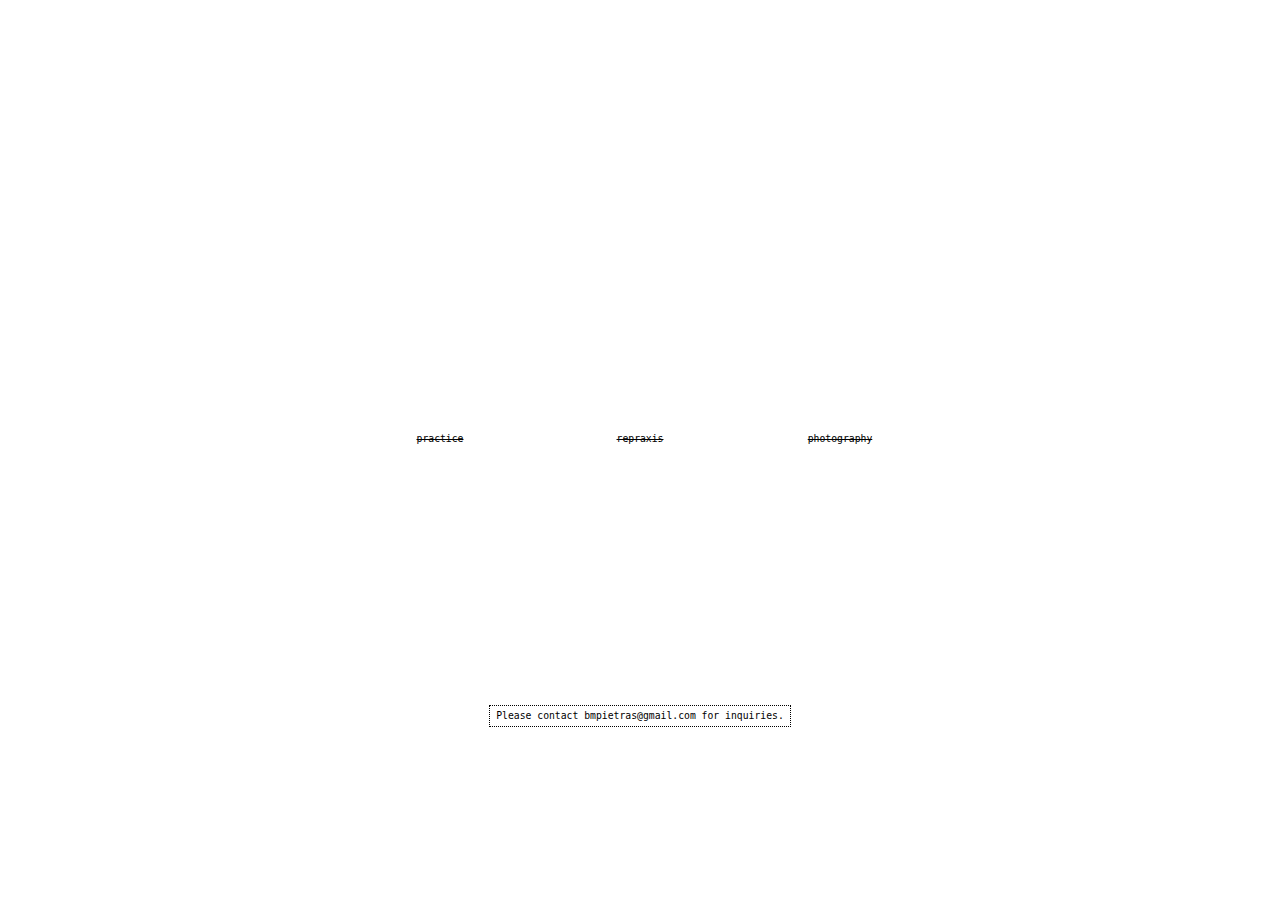
==== index.html @ 585b67e5 "Initial design complete." ====
<!DOCTYPE html>
<html lang="en">
<head>
  <title>WIPW IPWI P</title>
  <meta charset="utf-8">
  <meta name="viewport" content="width=device-width, initial-scale=1">
  <link rel="stylesheet" href="style.css">
</head>

<body>
  <div class="container">
    <div class="flex_item navdisabled">
      practice
    </div>
    <div class="flex_item navdisabled">
      repraxis
    </div>
    <div class="flex_item navdisabled">
      photography
    </div>
    <div class="flex_item nav_contact">
      Please contact bmpietras@gmail.com for inquiries.
    </div>
  </div>
</body>
</html>
---- style.css ----
html  {
  width:  100%;
  height: 100%;
}
body  {
  margin: auto;
  height: 95%;
  width:  95%;
  max-width: 600px;
}
.container {
  height: 100%;
  display: flex;
  justify-content:  space-around;
  align-items:  center;
  flex-flow:  row wrap;
}
.flex_item {
  font-family:  monospace;
  font-size:  0.75em;
  font-weight:  200;
  text-align: center;
  line-height:  2em;
}
.nav {
  width: 30%;
  margin: 50% 0 0 0;
}
.nav:hover  {
  text-decoration:  underline;
}
.nav_contact  {
  width:  50%;
  position: relative;
  border: 1px dotted #000;
}
.navdisabled  {
  width: 30%;
  margin: 50% 0 0 0;
  text-decoration: line-through;
}
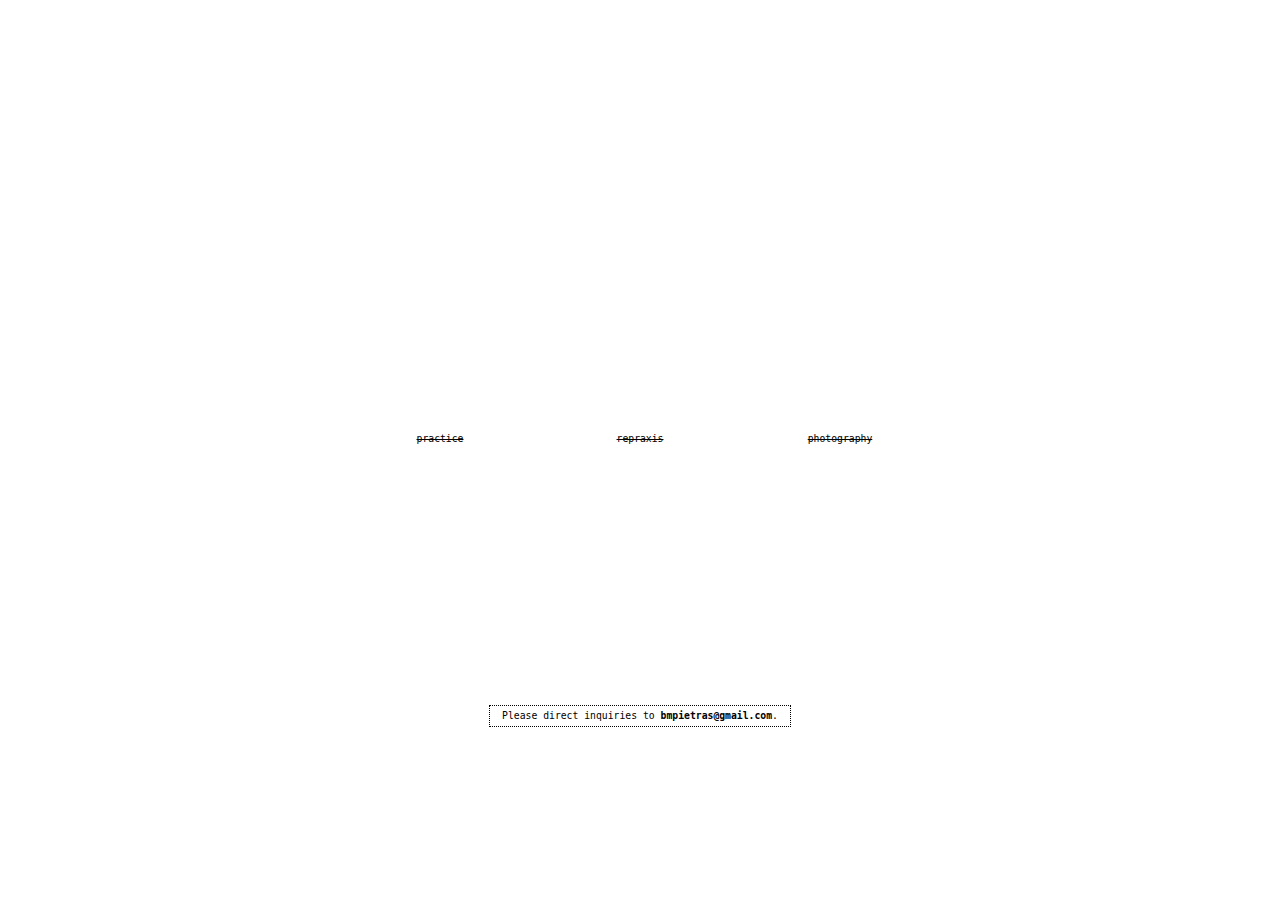
==== commit c364e1c9: "Add mailto: link to contact." ====
--- a/index.html
+++ b/index.html
@@ -19,7 +19,7 @@
       photography
     </div>
     <div class="flex_item nav_contact">
-      Please contact bmpietras@gmail.com for inquiries.
+      Please direct inquiries to <a href="mailto:bmpietras@gmail.com?Subject=Web%20Inquiry" target="_top">bmpietras@gmail.com</a>.
     </div>
   </div>
 </body>
--- a/style.css
+++ b/style.css
@@ -30,6 +30,7 @@
   text-decoration:  underline;
 }
 .nav_contact  {
+  font-weight: 100;
   width:  50%;
   position: relative;
   border: 1px dotted #000;
@@ -39,3 +40,11 @@
   margin: 50% 0 0 0;
   text-decoration: line-through;
 }
+a:link  {
+  font-weight: 600;
+  color: black;
+  text-decoration:  none;
+}
+a:hover {
+  text-decoration:  underline;
+}
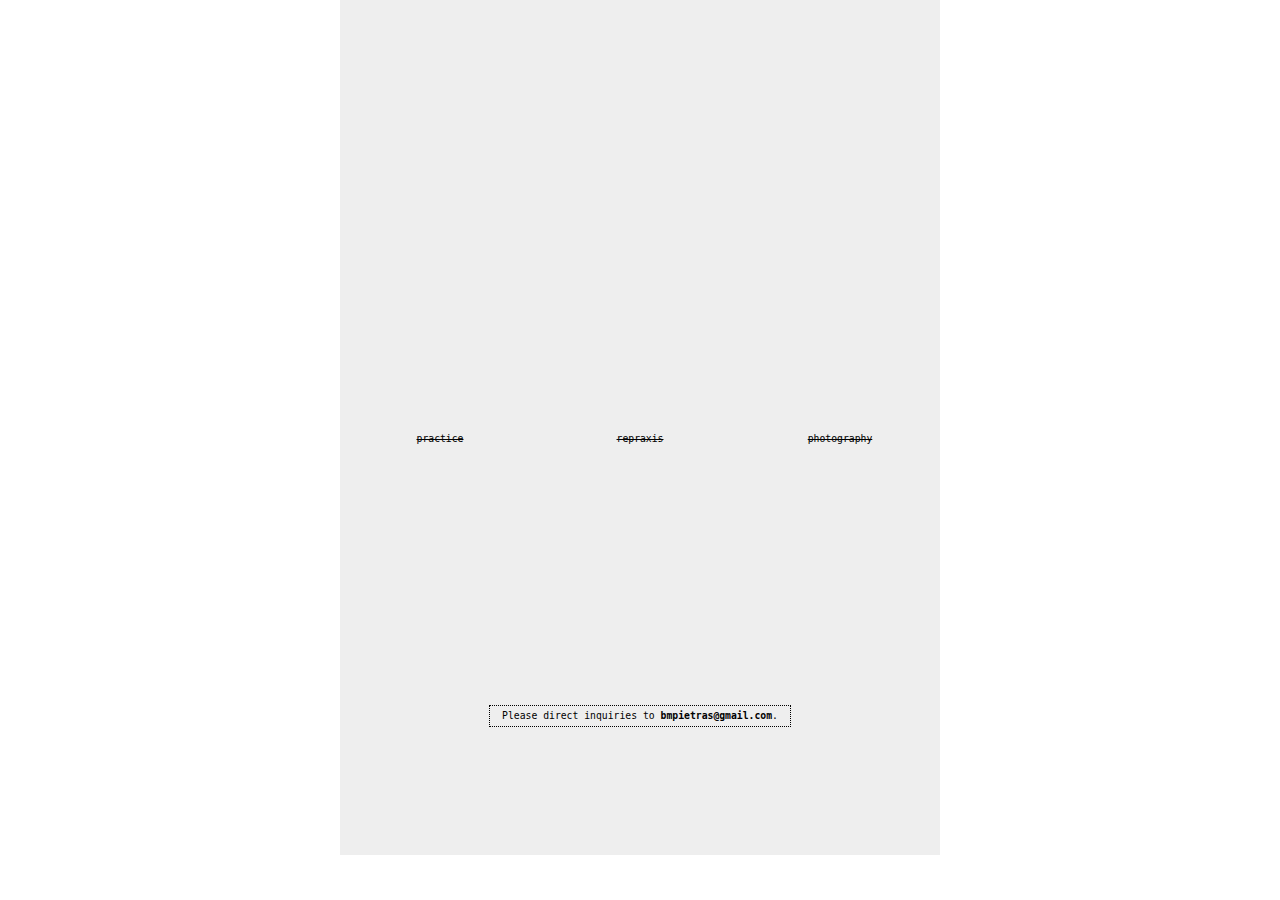
==== commit 8c6cdded: "Modify title of page." ====
--- a/index.html
+++ b/index.html
@@ -1,7 +1,7 @@
 <!DOCTYPE html>
 <html lang="en">
 <head>
-  <title>WIPW IPWI P</title>
+  <title>WIPW IPWI P live</title>
   <meta charset="utf-8">
   <meta name="viewport" content="width=device-width, initial-scale=1">
   <link rel="stylesheet" href="style.css">
--- a/style.css
+++ b/style.css
@@ -6,14 +6,26 @@
   margin: auto;
   height: 95%;
   width:  95%;
-  max-width: 600px;
 }
 .container {
   height: 100%;
+  max-width: 600px;
+  margin: auto;
   display: flex;
   justify-content:  space-around;
   align-items:  center;
   flex-flow:  row wrap;
+  background-color: #eee;
+}
+#practice {
+  height: 100%;
+  max-width: 900px;
+  margin: auto;
+  display: flex;
+  justify-content:  flex-start;
+  align-items:  flex-start;
+  flex-flow: column nowrap;
+  background-color: #eee;
 }
 .flex_item {
   font-family:  monospace;
@@ -25,6 +37,9 @@
 .nav {
   width: 30%;
   margin: 50% 0 0 0;
+}
+.nav_back {
+  margin: 5% 0 0 5%;
 }
 .nav:hover  {
   text-decoration:  underline;
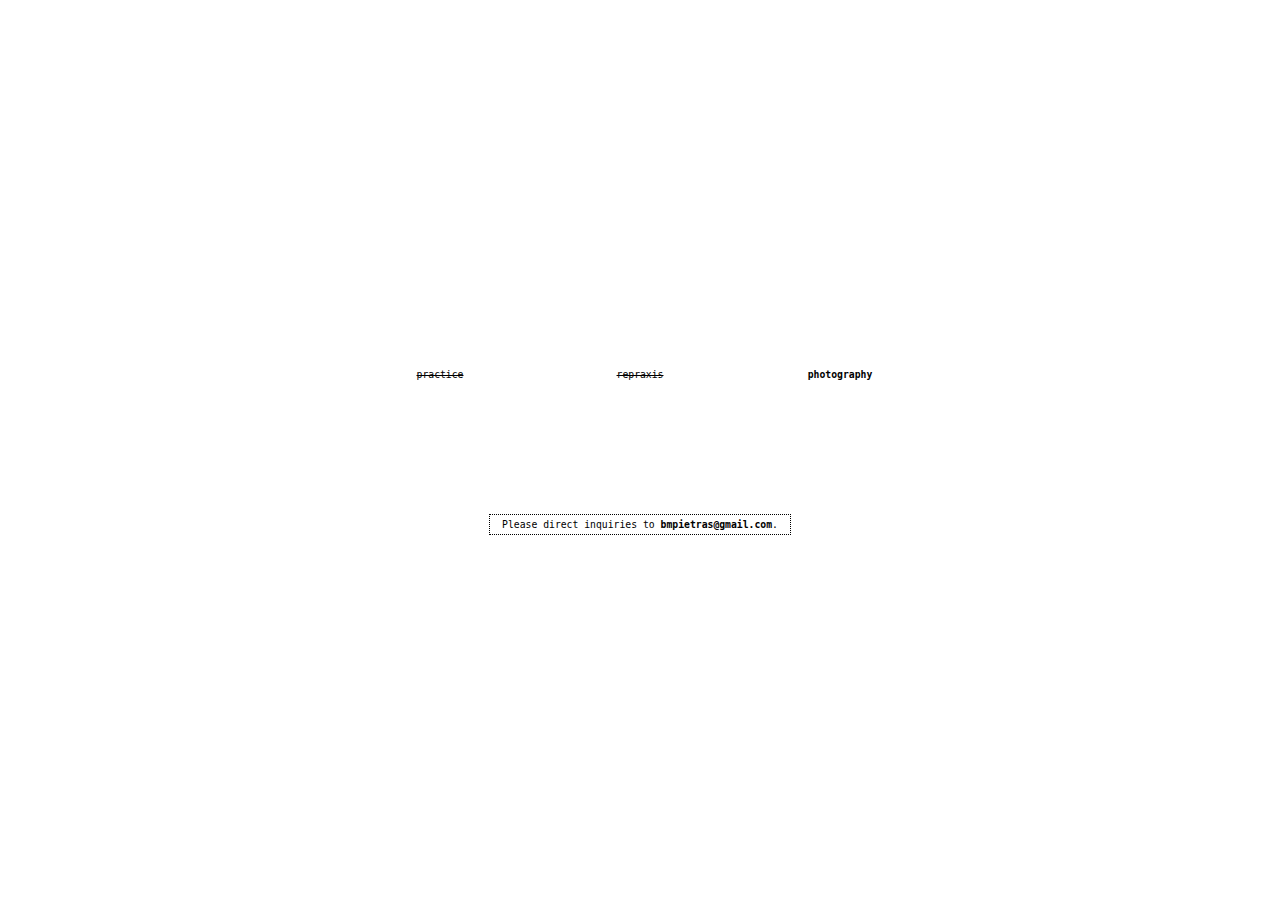
==== commit 9ffc0a58: "Added photography section." ====
--- a/index.html
+++ b/index.html
@@ -5,6 +5,7 @@
   <meta charset="utf-8">
   <meta name="viewport" content="width=device-width, initial-scale=1">
   <link rel="stylesheet" href="style.css">
+  <link href="favicon.ico" rel="icon" type="image/x-icon" />
 </head>
 
 <body>
@@ -15,8 +16,8 @@
     <div class="flex_item navdisabled">
       repraxis
     </div>
-    <div class="flex_item navdisabled">
-      photography
+    <div class="flex_item nav">
+      <a href="photo.html">photography</a>
     </div>
     <div class="flex_item nav_contact">
       Please direct inquiries to <a href="mailto:bmpietras@gmail.com?Subject=Web%20Inquiry" target="_top">bmpietras@gmail.com</a>.
--- a/style.css
+++ b/style.css
@@ -1,3 +1,5 @@
+@import url("cssbox.css");
+
 html  {
   width:  100%;
   height: 100%;
@@ -10,43 +12,74 @@
 .container {
   height: 100%;
   max-width: 600px;
+  max-height: 600px;
   margin: auto;
   display: flex;
   justify-content:  space-around;
   align-items:  center;
   flex-flow:  row wrap;
-  background-color: #eee;
 }
-#practice {
+.widecontainer {
   height: 100%;
   max-width: 900px;
+  max-height: 600px;
   margin: auto;
   display: flex;
   justify-content:  flex-start;
   align-items:  flex-start;
-  flex-flow: column nowrap;
-  background-color: #eee;
+  flex-flow: row wrap;
 }
-.flex_item {
+#gallery {
+  width: 100%;
+  height: 100%;
+  margin: 0 0 5% 0;
+  border: 1px dotted black;
+  padding: 10px;
+}
+#photo_decription {
+  width: 100%;
+  height: 100%;
+  display: flex;
+  justify-content: flex-start;
+}
+
+.flex_item,
+.nav,
+.nav_title,
+.nav_top,
+#gallery,
+#photo_description {
   font-family:  monospace;
   font-size:  0.75em;
   font-weight:  200;
+  line-height:  2em;
+}
+.nav,
+.nav_contact,
+.navdisabled  {
   text-align: center;
-  line-height:  2em;
 }
 .nav {
   width: 30%;
   margin: 50% 0 0 0;
+  text-align: center;
 }
-.nav_back {
-  margin: 5% 0 0 5%;
+.nav_title  {
+  text-align: right;
+}
+.nav_top {
+  width: 100%;
+  margin: 5% 0 5% 0;
+  display: flex;
+  justify-content:  space-between;
 }
 .nav:hover  {
   text-decoration:  underline;
 }
 .nav_contact  {
+  margin: auto;
   font-weight: 100;
-  width:  50%;
+  width:  300px;
   position: relative;
   border: 1px dotted #000;
 }
@@ -60,6 +93,15 @@
   color: black;
   text-decoration:  none;
 }
-a:hover {
-  text-decoration:  underline;
+a:visited {
+  font-weight: 600;
+  color: black;
+  text-decoration:  none;
 }
+
+ul{
+  list-style-type: none;
+  margin: 10px 0 0 15px;
+  padding: 0;
+  border: 0;
+}
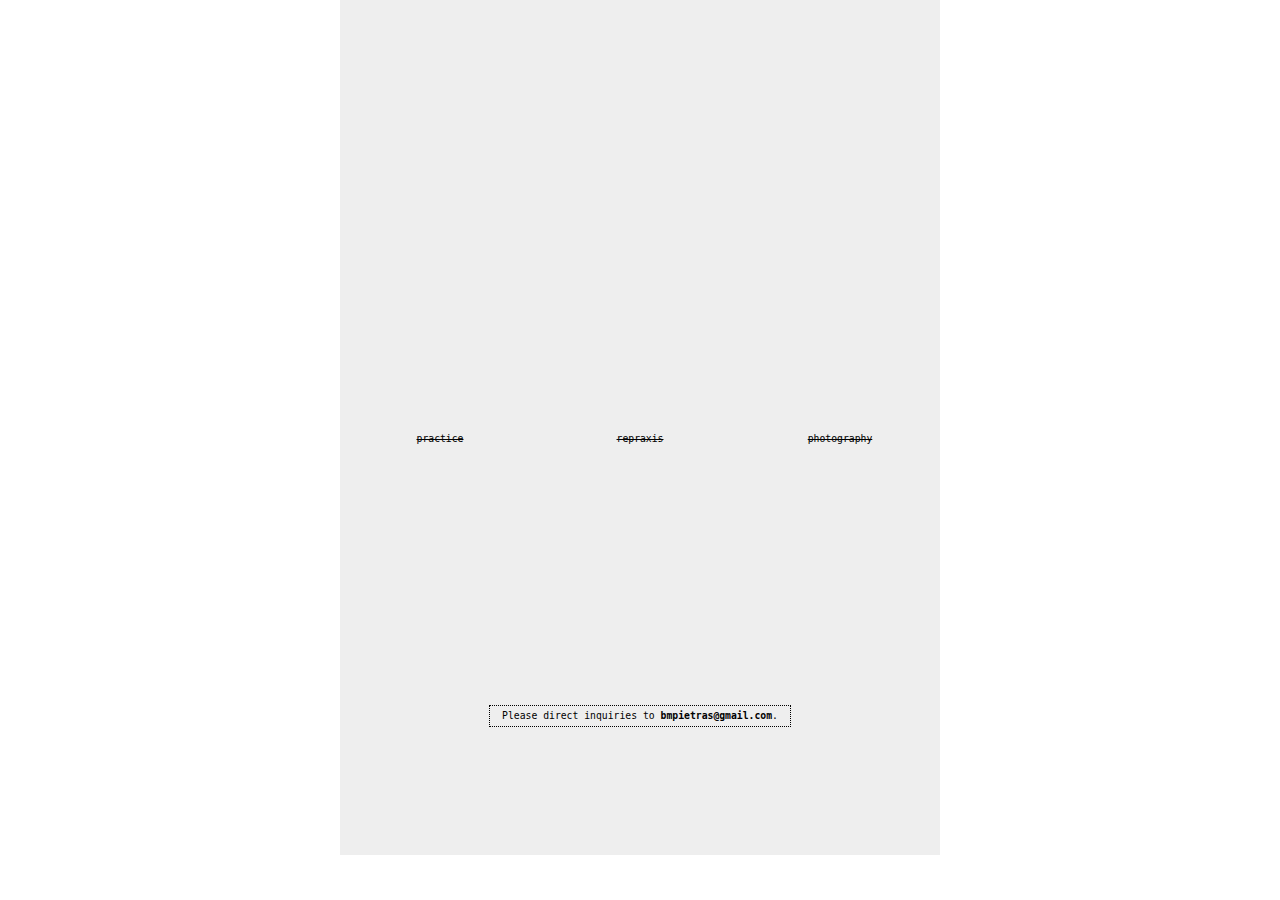
==== commit 6fe835cc: "Merge branch 'index_placeholder'" ====
--- a/index.html
+++ b/index.html
@@ -5,7 +5,6 @@
   <meta charset="utf-8">
   <meta name="viewport" content="width=device-width, initial-scale=1">
   <link rel="stylesheet" href="style.css">
-  <link href="favicon.ico" rel="icon" type="image/x-icon" />
 </head>
 
 <body>
@@ -16,8 +15,8 @@
     <div class="flex_item navdisabled">
       repraxis
     </div>
-    <div class="flex_item nav">
-      <a href="photo.html">photography</a>
+    <div class="flex_item navdisabled">
+      photography
     </div>
     <div class="flex_item nav_contact">
       Please direct inquiries to <a href="mailto:bmpietras@gmail.com?Subject=Web%20Inquiry" target="_top">bmpietras@gmail.com</a>.
--- a/style.css
+++ b/style.css
@@ -1,5 +1,3 @@
-@import url("cssbox.css");
-
 html  {
   width:  100%;
   height: 100%;
@@ -12,74 +10,43 @@
 .container {
   height: 100%;
   max-width: 600px;
-  max-height: 600px;
   margin: auto;
   display: flex;
   justify-content:  space-around;
   align-items:  center;
   flex-flow:  row wrap;
+  background-color: #eee;
 }
-.widecontainer {
+#practice {
   height: 100%;
   max-width: 900px;
-  max-height: 600px;
   margin: auto;
   display: flex;
   justify-content:  flex-start;
   align-items:  flex-start;
-  flex-flow: row wrap;
+  flex-flow: column nowrap;
+  background-color: #eee;
 }
-#gallery {
-  width: 100%;
-  height: 100%;
-  margin: 0 0 5% 0;
-  border: 1px dotted black;
-  padding: 10px;
-}
-#photo_decription {
-  width: 100%;
-  height: 100%;
-  display: flex;
-  justify-content: flex-start;
-}
-
-.flex_item,
-.nav,
-.nav_title,
-.nav_top,
-#gallery,
-#photo_description {
+.flex_item {
   font-family:  monospace;
   font-size:  0.75em;
   font-weight:  200;
+  text-align: center;
   line-height:  2em;
-}
-.nav,
-.nav_contact,
-.navdisabled  {
-  text-align: center;
 }
 .nav {
   width: 30%;
   margin: 50% 0 0 0;
-  text-align: center;
 }
-.nav_title  {
-  text-align: right;
-}
-.nav_top {
-  width: 100%;
-  margin: 5% 0 5% 0;
-  display: flex;
-  justify-content:  space-between;
+.nav_back {
+  margin: 5% 0 0 5%;
 }
 .nav:hover  {
   text-decoration:  underline;
 }
 .nav_contact  {
-  margin: auto;
   font-weight: 100;
-  width:  300px;
+  width:  50%;
   position: relative;
   border: 1px dotted #000;
 }
@@ -93,15 +60,6 @@
   color: black;
   text-decoration:  none;
 }
-a:visited {
-  font-weight: 600;
-  color: black;
-  text-decoration:  none;
+a:hover {
+  text-decoration:  underline;
 }
-
-ul{
-  list-style-type: none;
-  margin: 10px 0 0 15px;
-  padding: 0;
-  border: 0;
-}
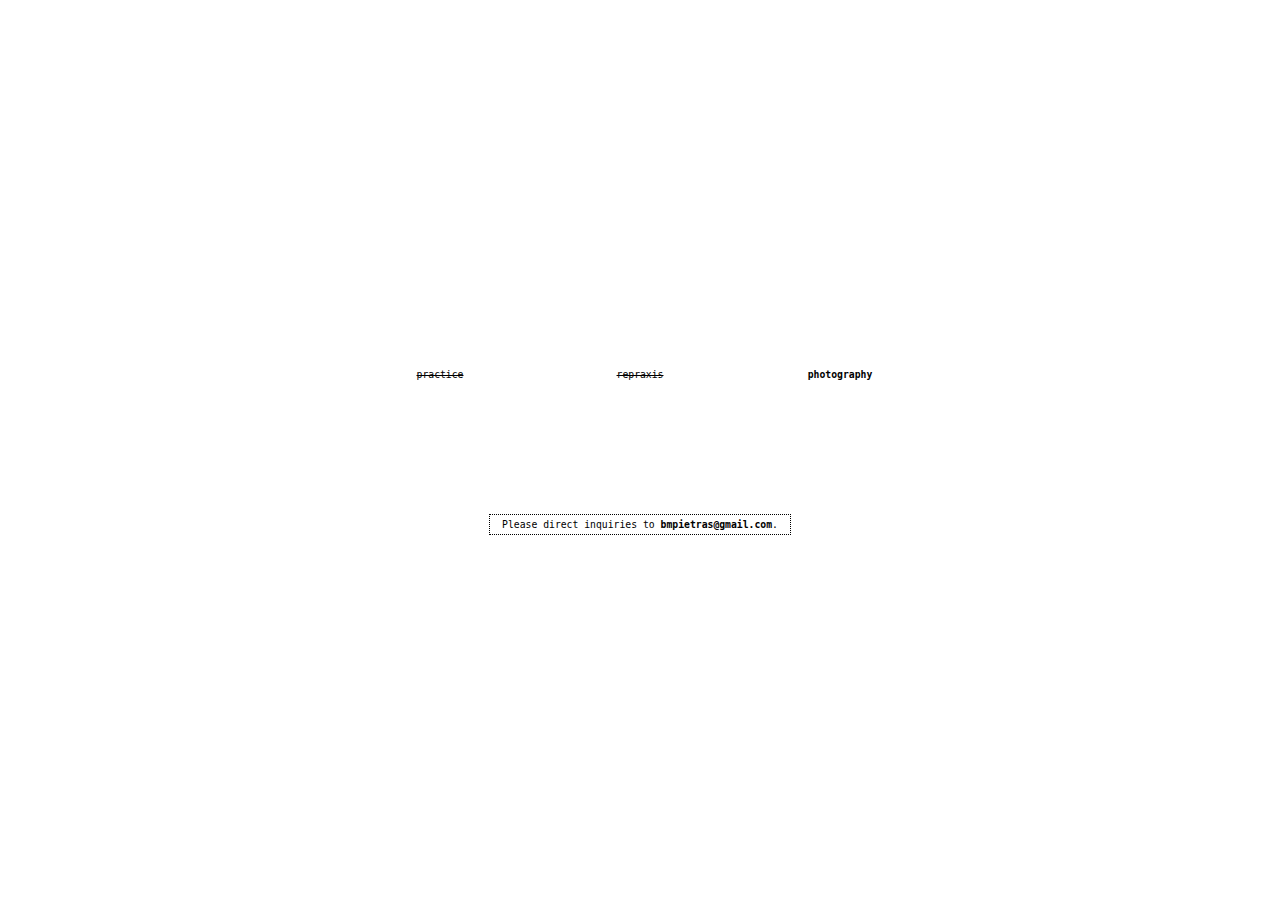
==== commit d5fae043: "Merge branch 'photogallery'" ====
--- a/index.html
+++ b/index.html
@@ -5,6 +5,7 @@
   <meta charset="utf-8">
   <meta name="viewport" content="width=device-width, initial-scale=1">
   <link rel="stylesheet" href="style.css">
+  <link href="favicon.ico" rel="icon" type="image/x-icon" />
 </head>
 
 <body>
@@ -15,8 +16,8 @@
     <div class="flex_item navdisabled">
       repraxis
     </div>
-    <div class="flex_item navdisabled">
-      photography
+    <div class="flex_item nav">
+      <a href="photo.html">photography</a>
     </div>
     <div class="flex_item nav_contact">
       Please direct inquiries to <a href="mailto:bmpietras@gmail.com?Subject=Web%20Inquiry" target="_top">bmpietras@gmail.com</a>.
--- a/style.css
+++ b/style.css
@@ -1,3 +1,5 @@
+@import url("cssbox.css");
+
 html  {
   width:  100%;
   height: 100%;
@@ -10,43 +12,74 @@
 .container {
   height: 100%;
   max-width: 600px;
+  max-height: 600px;
   margin: auto;
   display: flex;
   justify-content:  space-around;
   align-items:  center;
   flex-flow:  row wrap;
-  background-color: #eee;
 }
-#practice {
+.widecontainer {
   height: 100%;
   max-width: 900px;
+  max-height: 600px;
   margin: auto;
   display: flex;
   justify-content:  flex-start;
   align-items:  flex-start;
-  flex-flow: column nowrap;
-  background-color: #eee;
+  flex-flow: row wrap;
 }
-.flex_item {
+#gallery {
+  width: 100%;
+  height: 100%;
+  margin: 0 0 5% 0;
+  border: 1px dotted black;
+  padding: 10px;
+}
+#photo_decription {
+  width: 100%;
+  height: 100%;
+  display: flex;
+  justify-content: flex-start;
+}
+
+.flex_item,
+.nav,
+.nav_title,
+.nav_top,
+#gallery,
+#photo_description {
   font-family:  monospace;
   font-size:  0.75em;
   font-weight:  200;
+  line-height:  2em;
+}
+.nav,
+.nav_contact,
+.navdisabled  {
   text-align: center;
-  line-height:  2em;
 }
 .nav {
   width: 30%;
   margin: 50% 0 0 0;
+  text-align: center;
 }
-.nav_back {
-  margin: 5% 0 0 5%;
+.nav_title  {
+  text-align: right;
+}
+.nav_top {
+  width: 100%;
+  margin: 5% 0 5% 0;
+  display: flex;
+  justify-content:  space-between;
 }
 .nav:hover  {
   text-decoration:  underline;
 }
 .nav_contact  {
+  margin: auto;
   font-weight: 100;
-  width:  50%;
+  width:  300px;
   position: relative;
   border: 1px dotted #000;
 }
@@ -60,6 +93,15 @@
   color: black;
   text-decoration:  none;
 }
-a:hover {
-  text-decoration:  underline;
+a:visited {
+  font-weight: 600;
+  color: black;
+  text-decoration:  none;
 }
+
+ul{
+  list-style-type: none;
+  margin: 10px 0 0 15px;
+  padding: 0;
+  border: 0;
+}
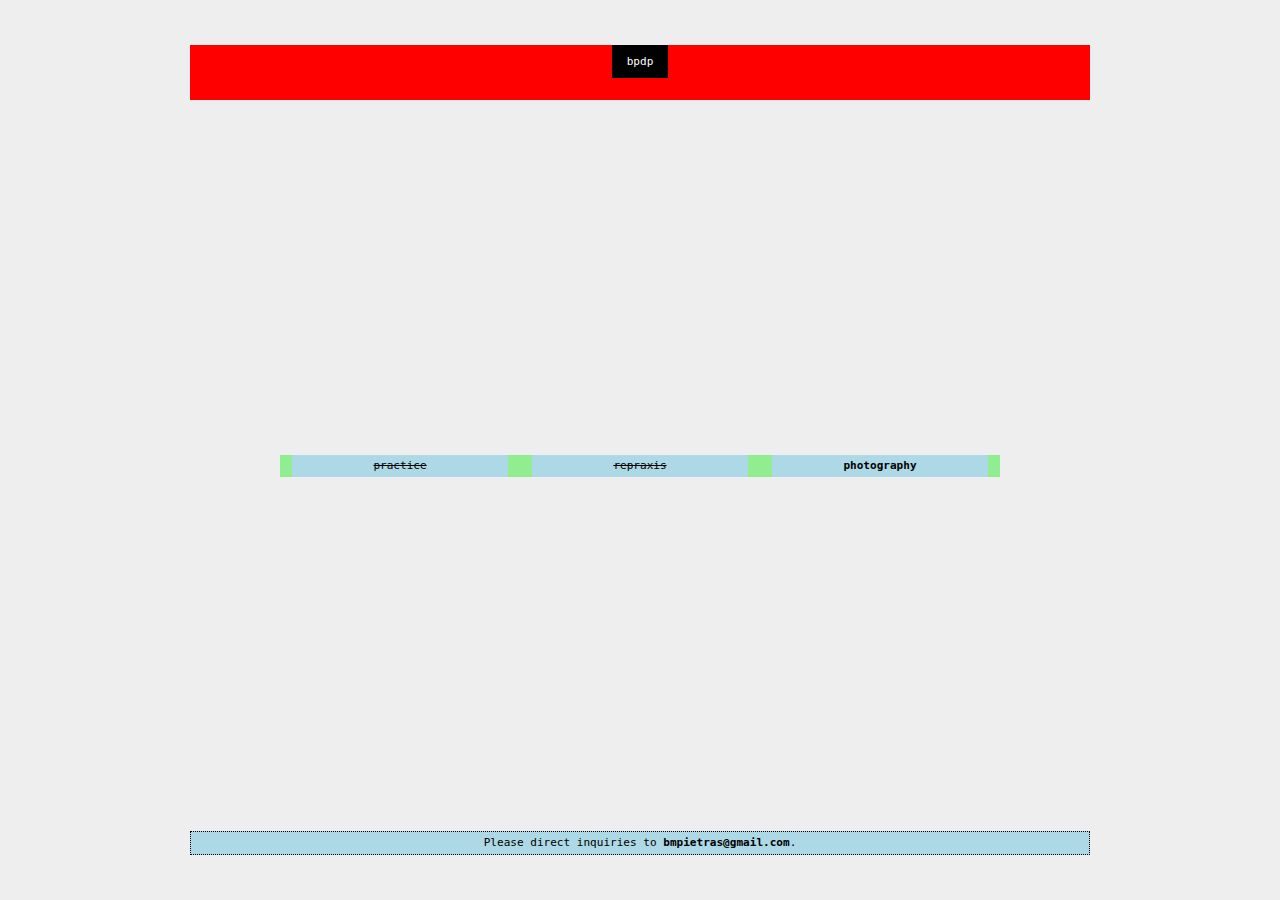
==== commit f03b7c75: "v1.1 Rewrite - @media/flexbox" ====
--- a/index.html
+++ b/index.html
@@ -8,20 +8,24 @@
   <link href="favicon.ico" rel="icon" type="image/x-icon" />
 </head>
 
+<header><div class="logo">bpdp</div></header>
+
 <body>
-  <div class="container">
-    <div class="flex_item navdisabled">
+  <div class="container_splash">
+    <div class="navdisabled">
       practice
     </div>
-    <div class="flex_item navdisabled">
+    <div class="navdisabled">
       repraxis
     </div>
-    <div class="flex_item nav">
+    <div class="nav">
       <a href="photo.html">photography</a>
-    </div>
-    <div class="flex_item nav_contact">
-      Please direct inquiries to <a href="mailto:bmpietras@gmail.com?Subject=Web%20Inquiry" target="_top">bmpietras@gmail.com</a>.
     </div>
   </div>
 </body>
+
+<footer><div class="nav_contact">
+  Please direct inquiries to <a href="mailto:bmpietras@gmail.com?Subject=Web%20Inquiry" target="_top">bmpietras@gmail.com</a>.
+</div></footer>
+
 </html>
--- a/style.css
+++ b/style.css
@@ -1,77 +1,99 @@
-@import url("cssbox.css");
+/*@import url("cssbox.css");*/
 
-html  {
+html,
+h1  {
+  font-family:  monospace;
+  font-size:  0.75em;
+  line-height:  2em;
+}
+html{
   width:  100%;
   height: 100%;
 }
 body  {
+  display: flex;
+  flex-flow: column wrap;
   margin: auto;
-  height: 95%;
+  height: 100%;
   width:  95%;
+  max-width: 900px;
+  background-color: #eee;
+  justify-content: space-between;
 }
-.container {
+header,
+footer  {
+  text-align: justify;
+  margin: auto;
+  width: 100%;
+  background-color: red;
+}
+header nav,
+header h1 {
+  display: inline-block;
+}
+header  {
+  margin: 5% 0 10px 0;
+}
+header::after {
+  content: '';
+  display: inline-block;
+  width: 100%;
+}
+.logo  {
+  width: 5em;
+  margin: auto;
+  text-align: center;
+  background-color: black;
+  color: white;
+  font-weight: 400;
+  line-height: 3em;
+}
+footer{
+  margin: 10px 0 5% 0;
+}
+.container,
+.widecontainer {
   height: 100%;
-  max-width: 600px;
-  max-height: 600px;
+  margin: auto;
+  background-color: green;
+}
+.container_splash  {
   margin: auto;
   display: flex;
-  justify-content:  space-around;
+  width: 100%;
+  justify-content:  space-between;
   align-items:  center;
-  flex-flow:  row wrap;
+  background-color: lightgreen;
 }
-.widecontainer {
-  height: 100%;
-  max-width: 900px;
-  max-height: 600px;
+.container_content,
+.container_gallery  {
+  display: flex;
+  width: 100%;
+  flex: 1;
   margin: auto;
-  display: flex;
-  justify-content:  flex-start;
-  align-items:  flex-start;
+  justify-content: space-between;
   flex-flow: row wrap;
-}
-#gallery {
-  width: 100%;
-  height: 100%;
-  margin: 0 0 5% 0;
+  background-color: pink;
   border: 1px dotted black;
-  padding: 10px;
-}
-#photo_decription {
-  width: 100%;
-  height: 100%;
-  display: flex;
-  justify-content: flex-start;
+  overflow: scroll;
 }
 
-.flex_item,
-.nav,
-.nav_title,
-.nav_top,
-#gallery,
-#photo_description {
-  font-family:  monospace;
-  font-size:  0.75em;
-  font-weight:  200;
-  line-height:  2em;
+.textblock  {
+  margin: 5px;
+  text-align: justify;
+  max-height: 20%;
+  overflow: scroll;
 }
 .nav,
 .nav_contact,
 .navdisabled  {
   text-align: center;
+  background-color: lightblue;
 }
 .nav {
   width: 30%;
-  margin: 50% 0 0 0;
+  margin: auto;
   text-align: center;
-}
-.nav_title  {
-  text-align: right;
-}
-.nav_top {
-  width: 100%;
-  margin: 5% 0 5% 0;
-  display: flex;
-  justify-content:  space-between;
 }
 .nav:hover  {
   text-decoration:  underline;
@@ -79,14 +101,18 @@
 .nav_contact  {
   margin: auto;
   font-weight: 100;
-  width:  300px;
+  width: auto;
   position: relative;
   border: 1px dotted #000;
 }
 .navdisabled  {
   width: 30%;
-  margin: 50% 0 0 0;
+  margin: auto;
   text-decoration: line-through;
+}
+
+a.logo  {
+  line-height: 3em;
 }
 a:link  {
   font-weight: 600;
@@ -98,10 +124,20 @@
   color: black;
   text-decoration:  none;
 }
-
 ul{
   list-style-type: none;
   margin: 10px 0 0 15px;
   padding: 0;
   border: 0;
 }
+
+@media only screen and (min-width: 600px) {
+  html,
+  h1  {
+    font-family:  monospace;
+    font-size:  .85em;
+    line-height:  2em;
+  }
+  .container_splash  {
+    max-width: 80%;
+  }
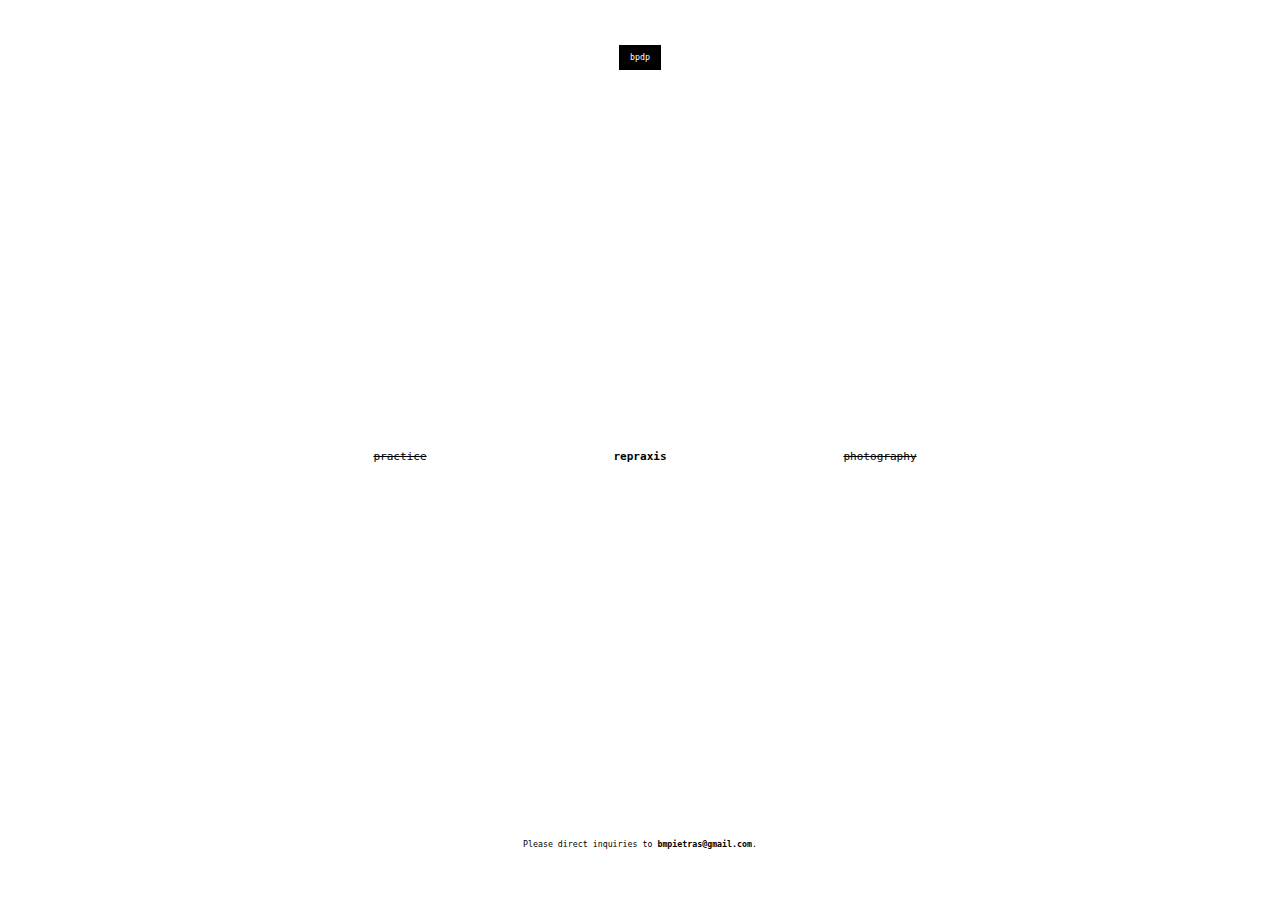
==== commit 62cf0644: "Activate 'repraxis'" ====
--- a/index.html
+++ b/index.html
@@ -15,11 +15,11 @@
     <div class="navdisabled">
       practice
     </div>
+    <div class="nav">
+      <a href="repraxis.html">repraxis</a>
+    </div>
     <div class="navdisabled">
-      repraxis
-    </div>
-    <div class="nav">
-      <a href="photo.html">photography</a>
+      photography
     </div>
   </div>
 </body>
--- a/style.css
+++ b/style.css
@@ -17,15 +17,15 @@
   height: 100%;
   width:  95%;
   max-width: 900px;
-  background-color: #eee;
   justify-content: space-between;
 }
 header,
 footer  {
+  font-size: 0.75em;
   text-align: justify;
   margin: auto;
   width: 100%;
-  background-color: red;
+  margin: 20px 0 5% 0;
 }
 header nav,
 header h1 {
@@ -39,6 +39,10 @@
   display: inline-block;
   width: 100%;
 }
+.image {
+  position: relative;
+  width: 100%;
+}
 .logo  {
   width: 5em;
   margin: auto;
@@ -48,14 +52,11 @@
   font-weight: 400;
   line-height: 3em;
 }
-footer{
-  margin: 10px 0 5% 0;
-}
 .container,
 .widecontainer {
   height: 100%;
   margin: auto;
-  background-color: green;
+  overflow-x: hidden;
 }
 .container_splash  {
   margin: auto;
@@ -63,32 +64,31 @@
   width: 100%;
   justify-content:  space-between;
   align-items:  center;
-  background-color: lightgreen;
 }
 .container_content,
 .container_gallery  {
   display: flex;
-  width: 100%;
-  flex: 1;
+  width: 97.5%;
+  flex: 3;
   margin: auto;
   justify-content: space-between;
   flex-flow: row wrap;
-  background-color: pink;
-  border: 1px dotted black;
-  overflow: scroll;
+  /*border: 1px dotted black;*/
+  padding: 10px;
+  overflow: auto;
+  overflow-x: hidden;
 }
-
 .textblock  {
   margin: 5px;
   text-align: justify;
-  max-height: 20%;
-  overflow: scroll;
+  flex: 1;
+  overflow: auto;
+  overflow-x: hidden;
 }
 .nav,
 .nav_contact,
 .navdisabled  {
   text-align: center;
-  background-color: lightblue;
 }
 .nav {
   width: 30%;
@@ -103,7 +103,7 @@
   font-weight: 100;
   width: auto;
   position: relative;
-  border: 1px dotted #000;
+  /*border: 1px dotted #000;*/
 }
 .navdisabled  {
   width: 30%;
@@ -141,3 +141,19 @@
   .container_splash  {
     max-width: 80%;
   }
+
+
+  /* Scrollbar */
+  ::-webkit-scrollbar {
+      width: 9px;
+  }
+  ::-webkit-scrollbar-track {
+      background-color: #eaeaea;
+      border-right: 9px dotted #fff;
+  }
+  ::-webkit-scrollbar-thumb {
+      background-color: #555;
+  }
+  ::-webkit-scrollbar-thumb:hover {
+    background-color: #222;
+  }
